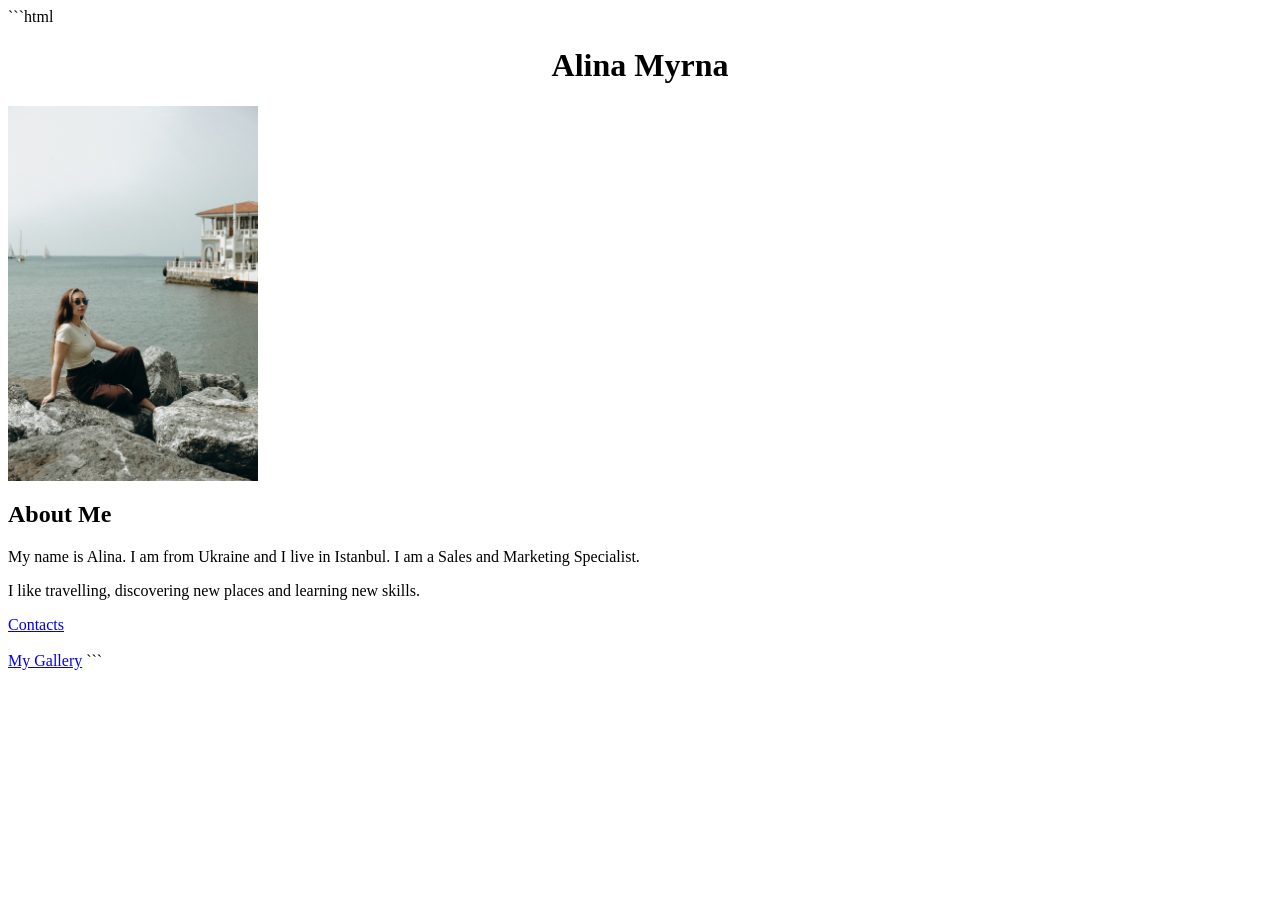
==== index.html @ cdeadbe6 "Add personal website homework" ====
```html
<!DOCTYPE html>
<html lang="en">

<head>
    <meta charset="UTF-8">
    <title>About Me</title>
</head>

<body>

    <h1 align="center">Alina Myrna</h1>

    <img src="photo/me.jpg" alt="Photo of Alina" width="250">

    <h2>About Me</h2>

    <p>
        My name is Alina. I am from Ukraine and I live in Istanbul.
        I am a Sales and Marketing Specialist.
    </p>

    <p>
        I like travelling, discovering new places and learning new skills.
    </p>

    <a href="pages/contact.html">Contacts</a>

    <br><br>

    <a href="pages/gallery.html">My Gallery</a>

</body>

</html>
```
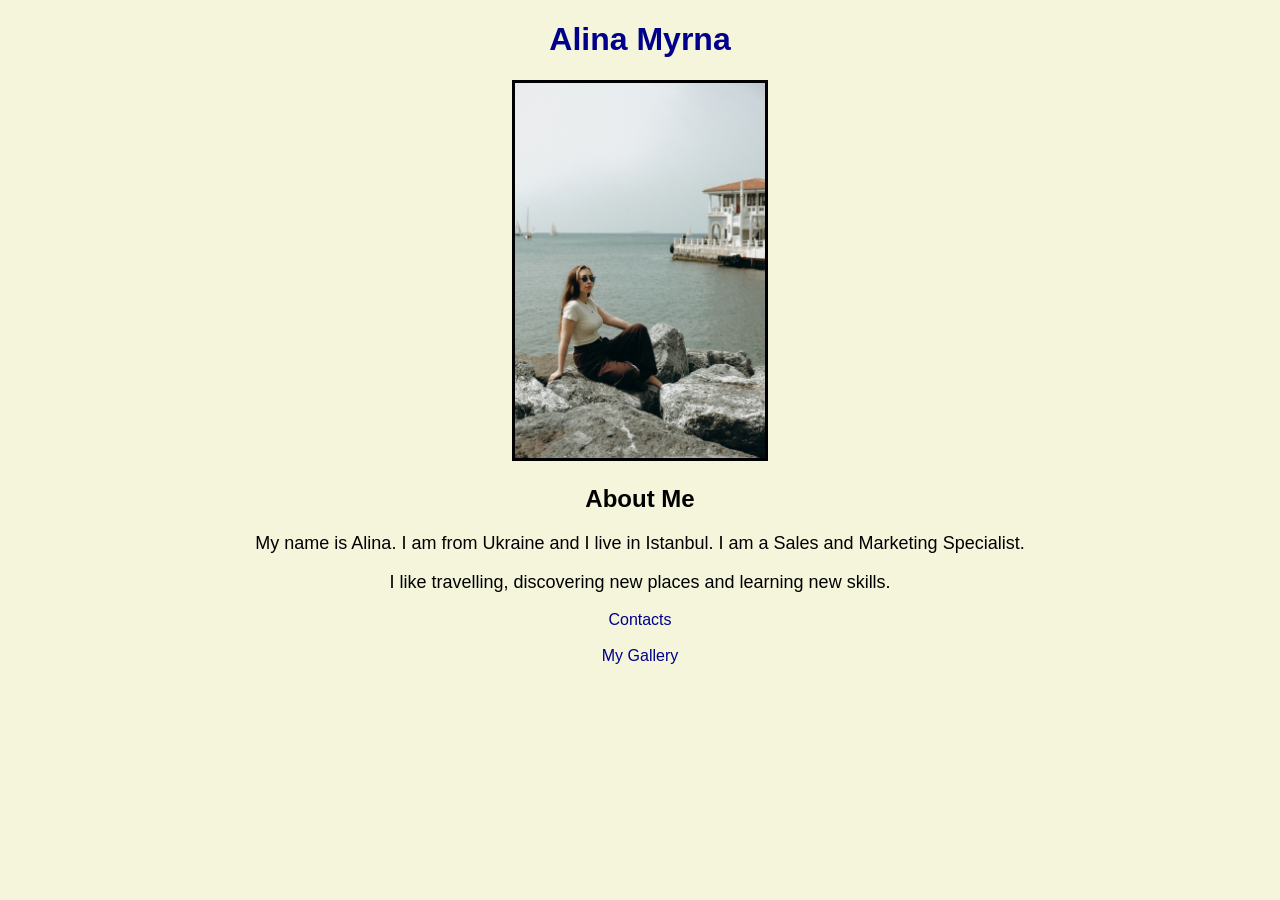
==== commit 648c94ac: "Add CSS styles to About Me page" ====
--- a/index.html
+++ b/index.html
@@ -1,36 +1,35 @@
-```html
 <!DOCTYPE html>
 <html lang="en">
 
 <head>
     <meta charset="UTF-8">
     <title>About Me</title>
+    <link rel="stylesheet" href="style.css">
 </head>
 
 <body>
 
-    <h1 align="center">Alina Myrna</h1>
+    <h1 id="name">Alina Myrna</h1>
 
-    <img src="photo/me.jpg" alt="Photo of Alina" width="250">
+    <img class="my-photo" src="photo/me.jpg" alt="Photo of Alina" width="250">
 
     <h2>About Me</h2>
 
-    <p>
+    <p class="text">
         My name is Alina. I am from Ukraine and I live in Istanbul.
         I am a Sales and Marketing Specialist.
     </p>
 
-    <p>
+    <p class="text">
         I like travelling, discovering new places and learning new skills.
     </p>
 
-    <a href="pages/contact.html">Contacts</a>
+    <a class="link" href="pages/contact.html">Contacts</a>
 
     <br><br>
 
-    <a href="pages/gallery.html">My Gallery</a>
+    <a class="link" href="pages/gallery.html">My Gallery</a>
 
 </body>
 
-</html>
-```
+</html>
--- a/style.css
+++ b/style.css
@@ -0,0 +1,22 @@
+body {
+    font-family: Arial;
+    background-color: beige;
+    text-align: center;
+}
+
+#name {
+    color: darkblue;
+}
+
+.my-photo {
+    border: 3px solid black;
+}
+
+.text {
+    font-size: 18px;
+}
+
+.link {
+    color: darkblue;
+    text-decoration: none;
+}
